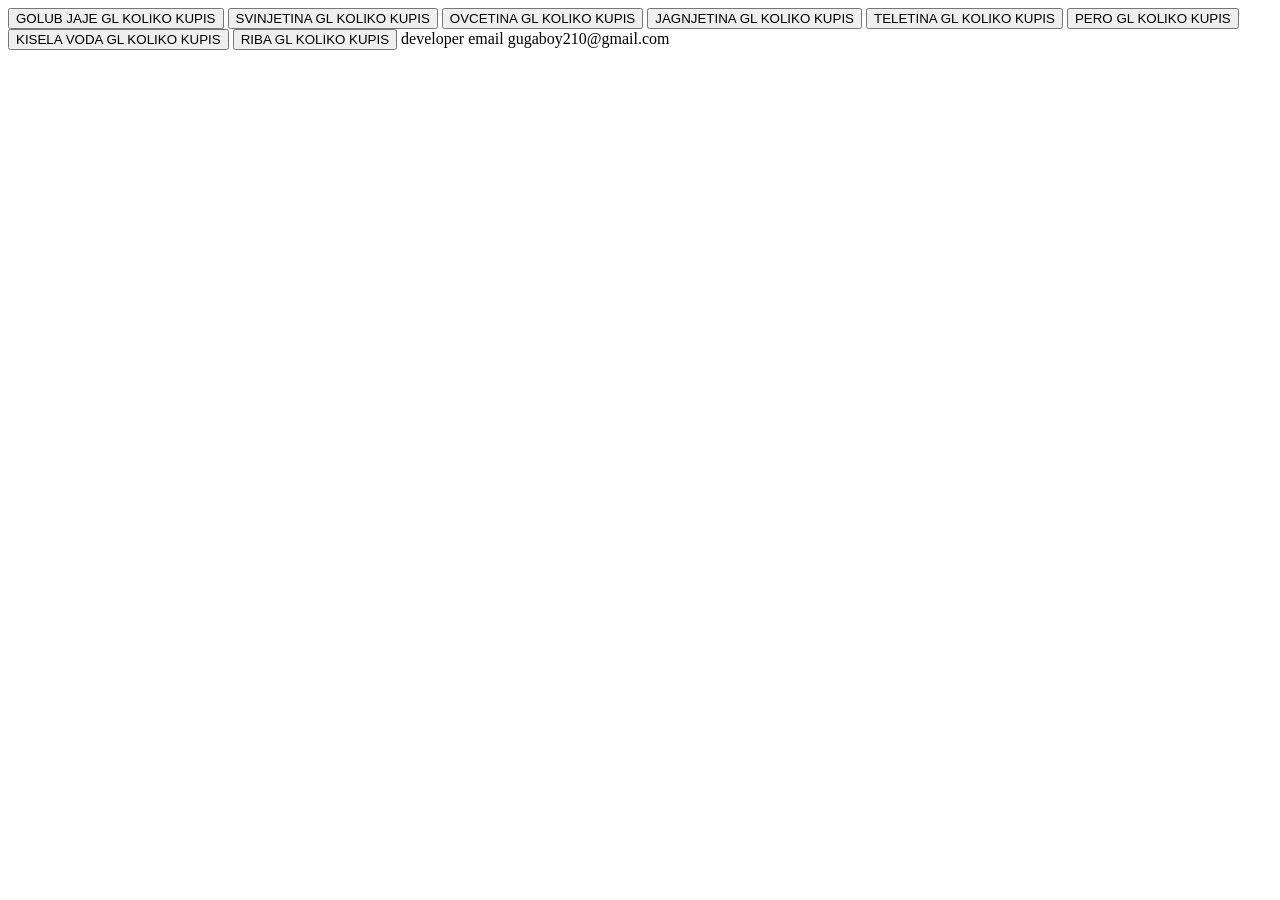
==== golubprodaj.html @ 09117042 "Add files via upload" ====
<!DOCTYPE html>
<html>
<body>


<button type="button" onclick="alert('Prodato!')">GOLUB JAJE GL KOLIKO KUPIS</button>
 
</body>
</html>

<button type="button" onclick="alert('Prodato!')">SVINJETINA GL KOLIKO KUPIS</button>
 
</body>
</html><button type="button" onclick="alert('Prodato!')"> OVCETINA GL KOLIKO KUPIS</button>
 
</body>
</html><button type="button" onclick="alert('Prodato!')"> JAGNJETINA GL KOLIKO KUPIS</button>
 
</body>
</html><button type="button" onclick="alert('Prodato!')"> TELETINA GL KOLIKO KUPIS</button>
 
</body>
</html><button type="button" onclick="alert('Prodato!')"> PERO GL KOLIKO KUPIS</button>
 

</html><button type="button" onclick="alert('Prodato!')"> KISELA VODA GL KOLIKO KUPIS</button>
 
 
</body>
</html><button type="button" onclick="alert('Prodato!')"> RIBA GL KOLIKO KUPIS</button>
 
</body>
</html>



                                                                                                      developer email gugaboy210@gmail.com
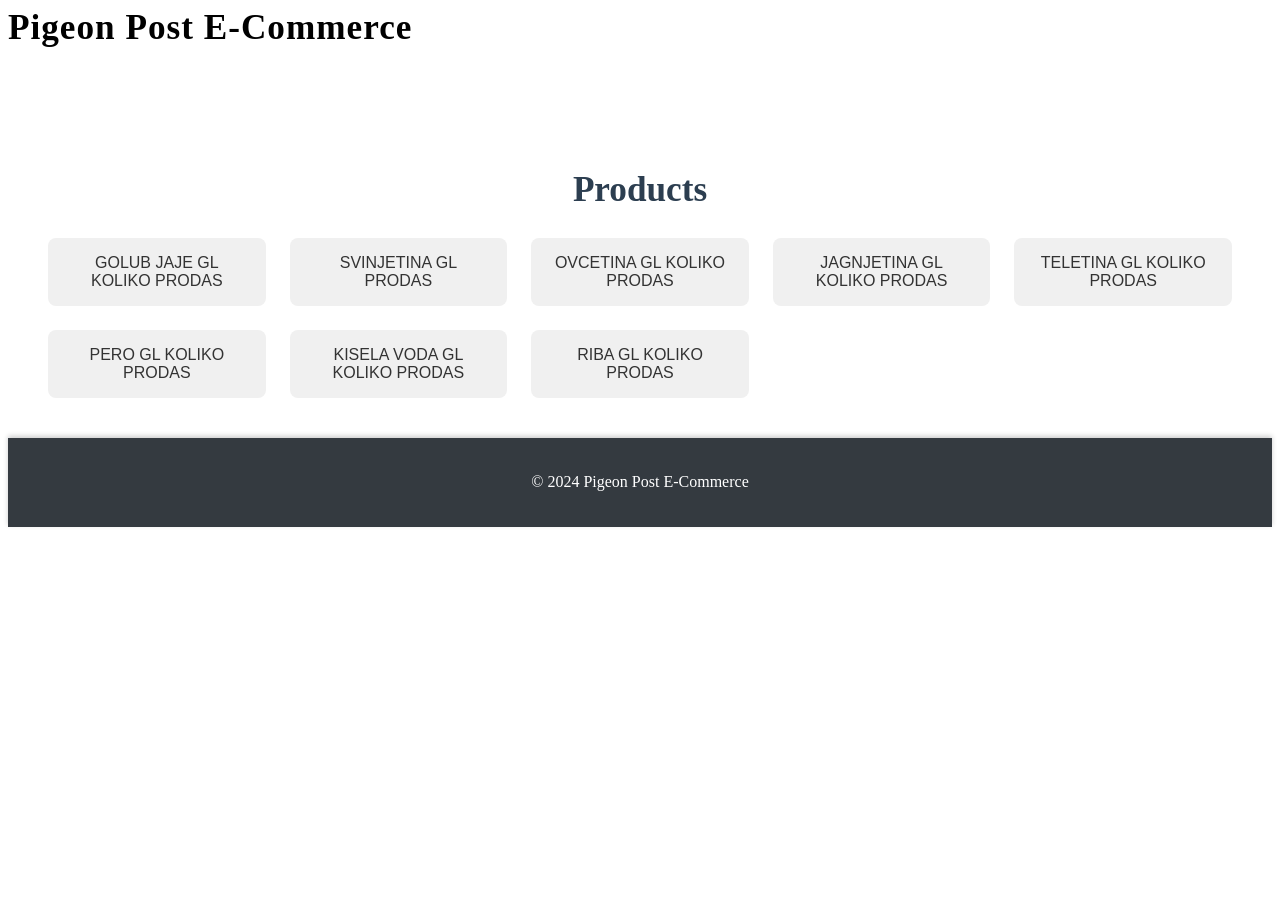
==== commit 5c578ab5: "Merge 97a7d669edb6ea5bafe5d72529acc50b004ab25e into 4069fa14371d70de9ffef99f83ac0d4da36ade64" ====
--- a/golubprodaj.html
+++ b/golubprodaj.html
@@ -1,37 +1,41 @@
-<!DOCTYPE html>
-<html>
+<html lang="en">
+<head>
+  <meta charset="UTF-8">
+  <meta name="viewport" content="width=device-width, initial-scale=1.0">
+  <title>Pigeon Post E-Commerce</title>
+  <link rel="stylesheet" href="style.css">
+</head>
 <body>
 
+  <header>
+    <h1>Pigeon Post E-Commerce</h1>
+    <nav>
+      <a href="#">Home</a>
+      <a href="#">Shop</a>
+      <a href="#">About</a>
+      <a href="#">Contact</a>
+    </nav>
+  </header>
 
-<button type="button" onclick="alert('Prodato!')">GOLUB JAJE GL KOLIKO KUPIS</button>
- 
+  <main>
+    <section id="products">
+      <h2>Products</h2>
+      <div class="products-grid">
+        <button type="button" onclick="alert('Prodato!')">GOLUB JAJE GL KOLIKO PRODAS</button>
+        <button type="button" onclick="alert('Prodato!')">SVINJETINA GL PRODAS</button>
+        <button type="button" onclick="alert('Prodato!')">OVCETINA GL KOLIKO PRODAS</button>
+        <button type="button" onclick="alert('Prodato!')">JAGNJETINA GL KOLIKO PRODAS</button>
+        <button type="button" onclick="alert('Prodato!')">TELETINA GL KOLIKO PRODAS</button>
+        <button type="button" onclick="alert('Prodato!')">PERO GL KOLIKO PRODAS</button>
+        <button type="button" onclick="alert('Prodato!')">KISELA VODA GL KOLIKO PRODAS</button>
+        <button type="button" onclick="alert('Prodato!')">RIBA GL KOLIKO PRODAS</button>
+      </div>
+    </section>
+  </main>
+
+  <footer>
+    <p>&copy; 2024 Pigeon Post E-Commerce</p>
+  </footer>
+
 </body>
 </html>
-
-<button type="button" onclick="alert('Prodato!')">SVINJETINA GL KOLIKO KUPIS</button>
- 
-</body>
-</html><button type="button" onclick="alert('Prodato!')"> OVCETINA GL KOLIKO KUPIS</button>
- 
-</body>
-</html><button type="button" onclick="alert('Prodato!')"> JAGNJETINA GL KOLIKO KUPIS</button>
- 
-</body>
-</html><button type="button" onclick="alert('Prodato!')"> TELETINA GL KOLIKO KUPIS</button>
- 
-</body>
-</html><button type="button" onclick="alert('Prodato!')"> PERO GL KOLIKO KUPIS</button>
- 
-
-</html><button type="button" onclick="alert('Prodato!')"> KISELA VODA GL KOLIKO KUPIS</button>
- 
- 
-</body>
-</html><button type="button" onclick="alert('Prodato!')"> RIBA GL KOLIKO KUPIS</button>
- 
-</body>
-</html>
-
-
-
-                                                                                                      developer email gugaboy210@gmail.com
--- a/style.css
+++ b/style.css
@@ -0,0 +1,78 @@
+}
+
+header {
+  background-color: #343a40;
+  color: #fff;
+  padding: 1.2em 0;
+  text-align: center;
+  box-shadow: 0 2px 5px rgba(0, 0, 0, 0.2);
+}
+
+header h1 {
+  margin: 0;
+  font-size: 2.2em;
+  letter-spacing: 1px;
+}
+
+nav {
+  margin-top: 1em;
+}
+
+nav a {
+  color: #fff;
+  text-decoration: none;
+  padding: 0.6em 1.2em;
+  margin: 0 0.6em;
+  border-radius: 6px;
+  background-color: rgba(255, 255, 255, 0.1);
+  transition: background-color 0.3s ease;
+}
+
+nav a:hover {
+  background-color: rgba(255, 255, 255, 0.2);
+}
+
+main {
+  padding: 2.5em;
+}
+
+#products {
+  margin-top: 3em;
+  text-align: center;
+}
+
+#products h2 {
+  font-size: 2.2em;
+  color: #2c3e50;
+  margin-bottom: 0.8em;
+}
+
+.products-grid {
+  display: grid;
+  grid-template-columns: repeat(auto-fit, minmax(200px, 1fr));
+  gap: 1.5em;
+  margin-top: 1.5em;
+}
+
+.products-grid button {
+  padding: 1em;
+  border: none;
+  border-radius: 8px;
+  background-color: #f0f0f0;
+  color: #333;
+  font-size: 1em;
+  cursor: pointer;
+  transition: background-color 0.3s ease;
+}
+
+.products-grid button:hover {
+  background-color: #ddd;
+}
+
+footer {
+  text-align: center;
+  padding: 1.2em 0;
+  background-color: #343a40;
+  color: #fff;
+  box-shadow: 0 -2px 5px rgba(0, 0, 0, 0.2);
+}
